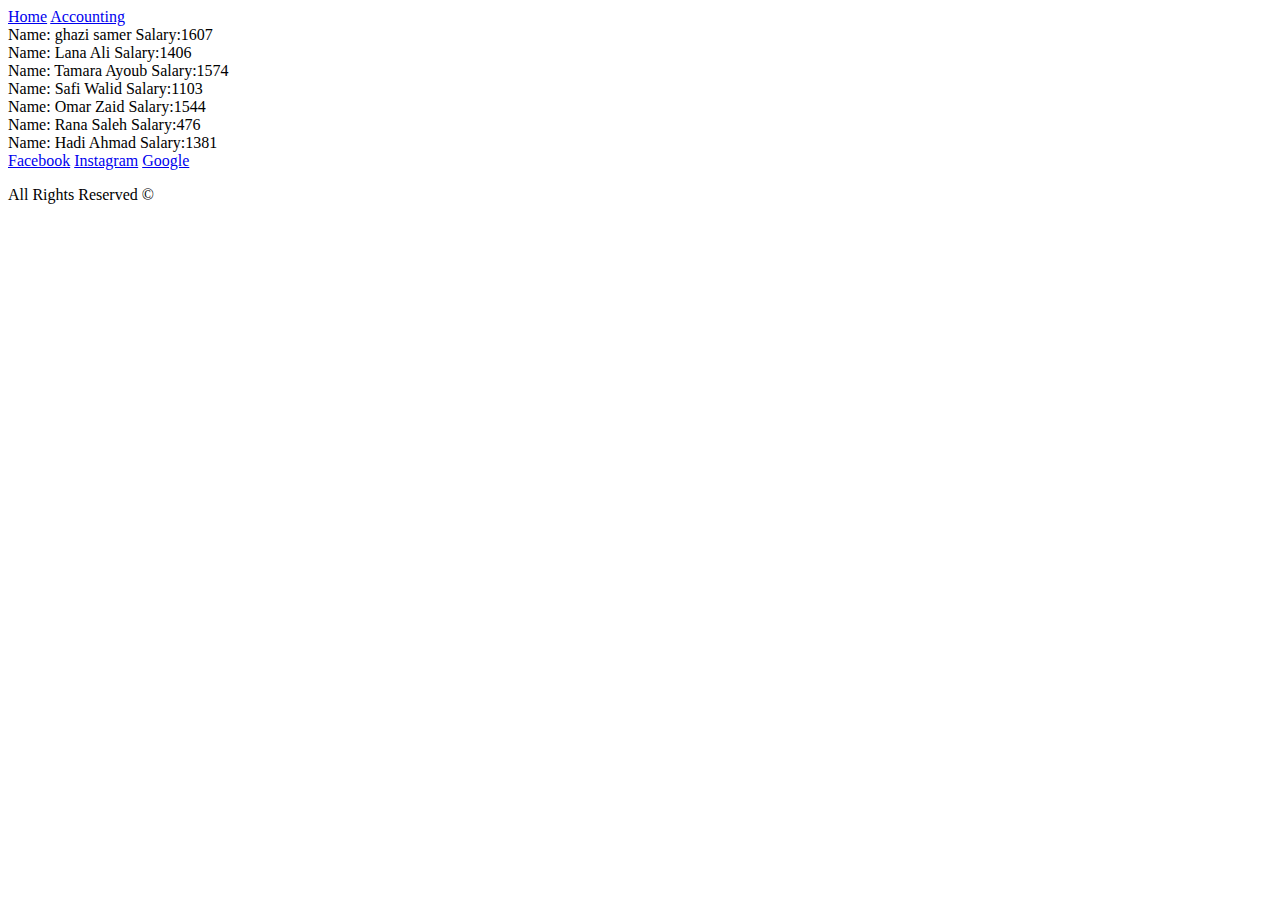
==== index.html @ 56fb2529 "Create a render prototype function to render each employee name with their salary in the home page" ====
<!DOCTYPE html>
<html lang="en">
<head>
    <meta charset="UTF-8">
    <meta http-equiv="X-UA-Compatible" content="IE=edge">
    <meta name="viewport" content="width=device-width, initial-scale=1.0">
    <title>Employee Management System</title>
</head>
<body>
    <header>
        <a href="./index.html">Home</a>
        <a href="./accounting.html">Accounting</a>
    </header>
    <main>
        <script src="./app.js"></script>
    </main>
    <footer>
        <a href="https://www.facebook.com">Facebook</a>
        <a href="https://www.instagram.com">Instagram</a>
        <a href="https://www.google.com">Google</a>
        <p> All Rights Reserved &copy; </p>
         </footer>
    
</body>
</html>
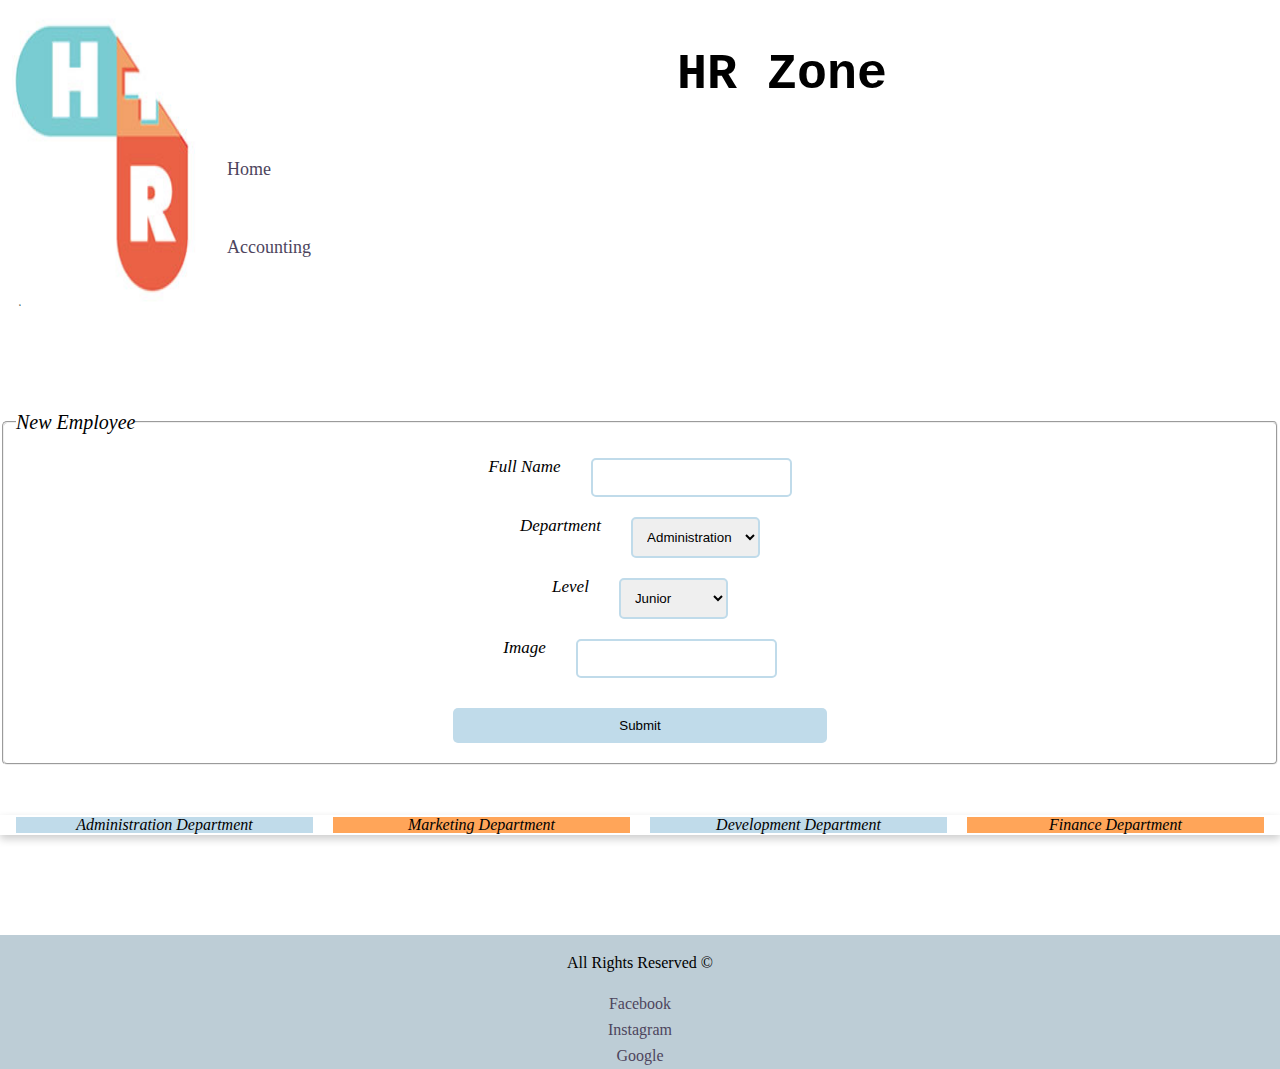
==== commit 0a397b2b: "HR-management-system with submit event" ====
--- a/index.html
+++ b/index.html
@@ -5,20 +5,94 @@
     <meta http-equiv="X-UA-Compatible" content="IE=edge">
     <meta name="viewport" content="width=device-width, initial-scale=1.0">
     <title>Employee Management System</title>
+    <link rel="stylesheet" href="./reset.css">
+    <link rel="stylesheet" href="./style.css">
 </head>
 <body>
     <header>
+        <div>
+            <img class="logo" src="./hr.png" alt="HR logo">
+            </div>  
+            <div id="h1witha">
+            <h1>HR Zone</h1>
         <a href="./index.html">Home</a>
         <a href="./accounting.html">Accounting</a>
+    </div>  
     </header>
+
+
+
     <main>
+        <section>
+          
+        <form action="" id="employee-form">
+            <fieldset>
+                <legend>New Employee</legend>
+            <div id="fullName">
+            <label for="fullname">Full Name</label>
+            <input type="text" name="fullname" id="fullname">
+            </div>
+            <div id="department-of">
+                <label for="department">Department</label>
+                <select name="department" id="department">
+                <option value="Administration">Administration</option>
+                <option value="Marketing">Marketing</option>
+                <option value="Development">Development</option>
+                <option value="Finance">Finance</option>
+                </select>
+             </div>
+
+             <div id="level-of">
+                <label for="level">Level</label>
+                <select name="level" id="level">
+                <option value="Junior">Junior</option>
+                <option value="Mid-Senior">Mid-Senior</option>
+                <option value="Senior">Senior</option>
+                </select>
+             </div>
+
+             <div id="employee-image">
+                <label for="image">Image</label>
+            <input type="text" name="image" id="image">
+             </div>
+
+             <div id="submit-button">
+             <button type="submit">Submit</button>
+            </div>
+           </fieldset>
+
+        </form>
+
+    </section>
+
+
+
+        <section id="employeeCard">
+<section id="Administration">Administration Department</section>
+<section id="Marketing">Marketing Department</section>
+<section id="Development">Development Department</section>
+<section id="Finance">Finance Department</section>
+
+        </section>
+      
+
+
+
+
+
+
+
+
+
         <script src="./app.js"></script>
     </main>
     <footer>
+        <p> All Rights Reserved &copy; </p> 
+         <div>
         <a href="https://www.facebook.com">Facebook</a>
         <a href="https://www.instagram.com">Instagram</a>
         <a href="https://www.google.com">Google</a>
-        <p> All Rights Reserved &copy; </p>
+         </div>
          </footer>
     
 </body>
--- a/style.css
+++ b/style.css
@@ -0,0 +1,177 @@
+body{
+    width: 100%;
+    margin: auto;
+    display: flex;
+    flex-direction: column;
+    gap:100px;
+  }
+  header{
+    width: auto; 
+  display: flex;
+  /* justify-content: center;
+  align-items: center; */
+  /* flex-direction: column; */
+  gap:15px; 
+  }
+  
+  .logo {
+    width: 200px;
+    display: flex;
+  justify-content: center;
+  }
+ h1 {
+     font-size: 50px; 
+     font-weight: 900;
+     font-family:'Courier New', Courier, monospace;
+    display: flex;
+    margin-left: 450px;
+    padding-top: 50px;
+  }
+  #h1witha a {
+    margin-top: 15px ;
+    font-size: large;
+     display: flex;
+     justify-content:flex-start; 
+     margin-right: 50px;
+    text-decoration: none; 
+    color: #4D455D;
+    margin-top: 60px;
+   }
+
+   #employee-form {
+   width:auto;
+    /* background-color: #A5D7E8; */
+    margin-bottom: 50px;
+   }
+   fieldset{
+    /* border: 2px solid #cd5c5c; */
+    border-radius: 5px;
+   }
+   legend{
+    font-size: 20px;
+    font-style: italic;
+   }
+   label, option{
+  /* border: 2px solid #C0DBEA; */
+
+    font-size: 17px;
+    font-style: italic;
+   }
+   input {
+    border: 2px solid #C0DBEA;
+   border-radius: 5px;
+    padding: 10px;
+}
+select {
+  border: 2px solid #C0DBEA;
+  border-radius: 5px;
+  padding: 10px;
+}
+
+button {
+  background-color: #C0DBEA;
+  padding: 10px 20px;
+  border: none;
+  border-radius: 5px;
+  margin: 10px 0;
+  width: 30%;
+}
+   #employee-form div {
+    display: flex;
+    justify-content: center;
+   gap: 30px;
+    padding-top: 20px;
+   }
+
+   #employeeCard{
+    margin-top: 20px ;
+    display: flex;
+    box-shadow: 0 4px 8px 0 rgba(0,0,0,0.2);
+  transition: 0.3s;
+  padding: 2px 16px;
+   }
+   #employeeCard:hover {
+    box-shadow: 0 8px 16px 0 rgba(0,0,0,0.2);
+  }
+
+   #Administration{
+    width: 25%;
+    background-color: #C0DBEA;
+    display: flex;
+    flex-direction: column;
+    justify-content: center;
+    align-items: center;
+    gap: 20px;
+    margin-right: 20px;
+
+   }
+   #Marketing{
+    width: 25%;
+    background-color: #FFA559;
+    display: flex;
+    flex-direction: column;
+    justify-content: center;
+    align-items: center;
+    gap: 20px;
+    margin-right: 20px;
+
+   }
+
+   #Development{
+    width: 25%;
+    background-color:#C0DBEA;
+    display: flex;
+    flex-direction: column;
+    justify-content: center;
+    align-items: center;
+    gap: 20px;
+    margin-right: 20px;
+   }
+   #Finance{
+    width: 25%;
+    background-color: #FFA559;
+    display: flex;
+    flex-direction: column;
+    justify-content: center;
+    align-items: center;
+    gap: 20px;
+
+   }
+
+
+   #employeeCard section{
+    /* font-size: ; */
+    font-style: italic;
+    display: flex;
+     justify-content:center; 
+    text-align: center;
+   }
+
+ footer p {
+    display: flex;
+    justify-content: center;
+    text-align:center;
+    flex-direction: column;
+    padding: 20PX;
+    background-color:#BDCDD6;
+    
+}
+
+footer a {
+    display: flex;
+     justify-content:center; 
+    text-align: center;
+    flex-direction: row ; 
+    text-decoration: none;
+    color: #4D455D;
+    padding: 5px 10px;
+   background-color:#BDCDD6; 
+    width: auto; 
+ } 
+
+img{
+  border-radius: 10%;
+  padding: 6px;
+  width: 250px;
+  height: 300px;
+}
